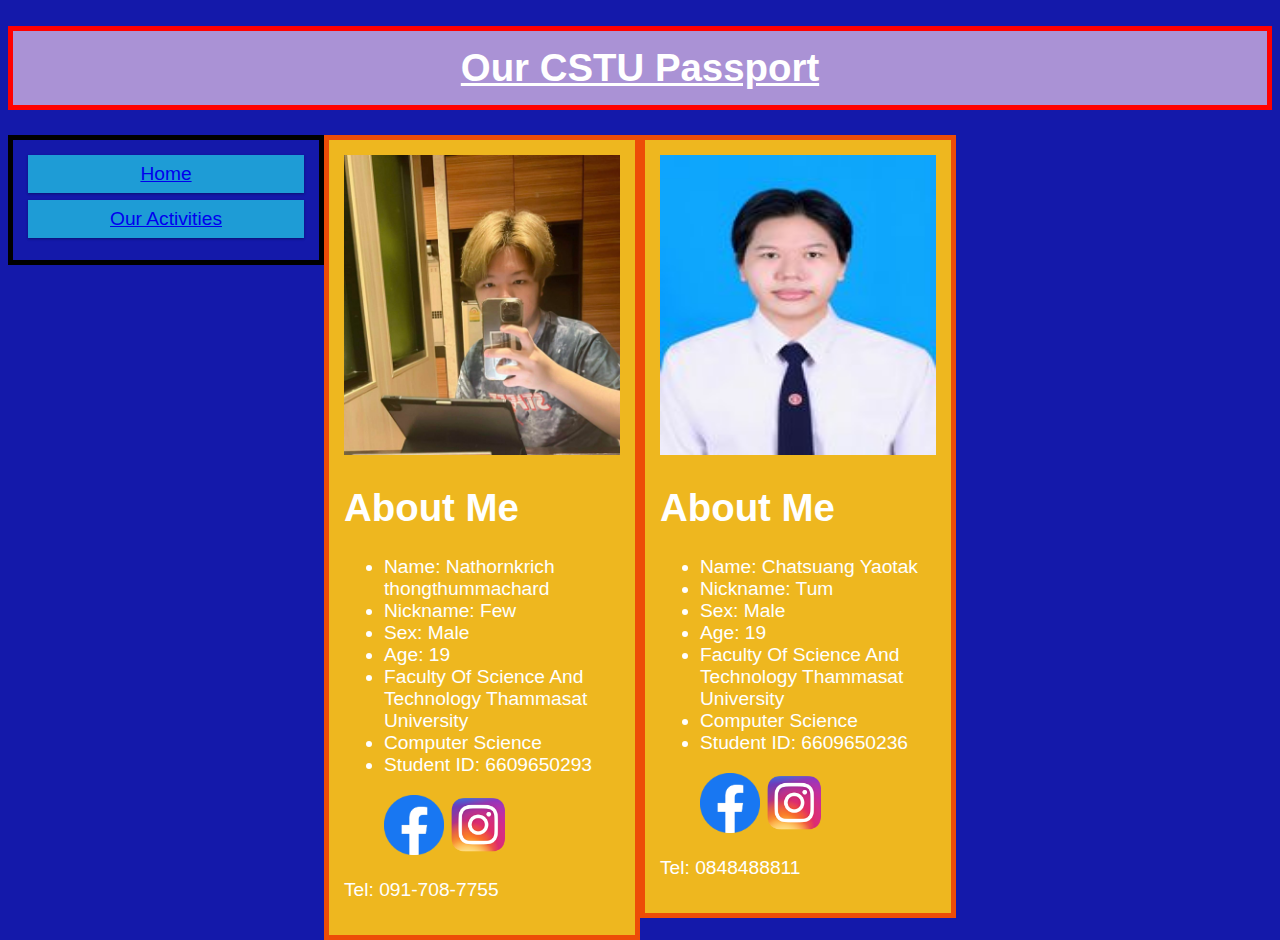
==== HTML5/index.html @ 4bb69975 "update" ====
<!DOCTYPE html>
<html>
    <head>
        <meta charset="UTF-8">
        <meta name="viewport" content="width=device-width, initial-scale=1.0">
        <title>Our CSTU Passport</title>
        <link rel="stylesheet" type="text/css" href="styles.css">
    </head>
    <header>
        <h1 class="header">Our CSTU Passport</h1>
    </header>
    <main>
        <div class="col-3 col-s-3 menu">
            <ul>
                <li><a href="index.html">Home</a></li>
                <li><a href="Activities.html">Our Activities</a></li>
            </ul>
        </div>
        <section class="col-3 col-s-3 main">
            <div>
                <img src="nathornkrich.jpg" width="300" height="300" alt="My Image">
                <h1><strong>About Me</strong></h1>
                <ul>
                    <li>Name: Nathornkrich thongthummachard</li>
                    <li>Nickname: Few</li>
                    <li>Sex: Male</li>
                    <li>Age: 19</li>
                    <li>Faculty Of Science And Technology Thammasat University</li>
                    <li>Computer Science</li>
                    <li>Student ID: 6609650293</li>
                </ul>
                <ul>
                    <a target="_blank" href="https://www.facebook.com/field.thongthummachard/"><img src="facebook.png"
                                width="60" height="60" alt="Facebook"></a>
                    <a target="_blank" href="https://www.instagram.com/ntkk_ff/"><img src="ig.png" width="60" height="60"
                                alt="Instagram"></a>
                </ul>
                <p>Tel: 091-708-7755</p>          
            </div>
        </section>
        <section class="col-3 col-s-3 main">
            <div>
                <img src="image tum.jpg" width="300" height="300" alt="My Image">
                <h1><strong>About Me</strong></h1>
                <ul>
                    <li>Name: Chatsuang Yaotak</li>
                    <li>Nickname: Tum</li>
                    <li>Sex: Male</li>
                    <li>Age: 19</li>
                    <li>Faculty Of Science And Technology Thammasat University</li>
                    <li>Computer Science</li>
                    <li>Student ID: 6609650236</li>
                </ul>
                <ul>
                    <a target="_blank" href="https://www.facebook.com/profile.php?id=100012672346044"><img src="facebook.png"
                                width="60" height="60" alt="Facebook"></a>
                    <a target="_blank" href="https://www.instagram.com/chatsuangg/"><img src="ig.png" width="60" height="60"
                                alt="Instagram"></a>
                </ul>
                <p>Tel: 0848488811</p>          
            </div>
        </section>
    </main>

</html>
---- HTML5/styles.css ----
/* styles.css */
* {
    box-sizing: border-box;
  }
body{
    background-color: rgb(20, 25, 170);
}
.header{
    text-decoration: underline;
    text-align: center;
    border: 5px solid red;
    padding: 15px;
    background-color: #aa92d5;
}
.row::after {
    content: "";
    clear: both;
    display: table;
}
.menu {
    float: left;
    padding: 15px;
    border: 5px solid rgb(0, 0, 0);
    text-align: center;
}
.main {
    float: left;
    padding: 15px;
    border: 5px solid rgb(237, 76, 7);
    background-color: #eeb71f;
}
.secondary{
    float: left;
    padding: 15px;
    border: 5px solid rgb(180, 109, 109);
}
.footer {
    background-color: #0e91bd;
    color: #ffffff;
    text-align: center;
    font-size: 12px;
    padding: 15px;
}
html{
    font-family: 'Lucida Sans', 'Lucida Sans Regular', 'Lucida Grande', 'Lucida Sans Unicode', Geneva, Verdana, sans-serif;
    font-size: larger;
    color: #ffffff;
}

.menu ul {
    list-style-type: none;
    margin: 0;
    padding: 0;
}  
.menu li {
    padding: 8px;
    margin-bottom: 7px;
    background-color :#1e9cd6;
    color: #ffffff;
    box-shadow: 0 1px 3px rgba(0,0,0,0.12), 0 1px 2px rgba(0,0,0,0.24);
}
.menu li:hover {
    background-color: #0099cc;
}

@media only screen and (max-width:768px){
    /*for mobile phone*/
    [class*="col-"]{
        width: 100%;
    }
}
@media only screen and (min-width: 600px) {
    /* For tablets: */
    .col-s-1 {width: 8.33%;}
    .col-s-2 {width: 16.66%;}
    .col-s-3 {width: 25%;}
    .col-s-4 {width: 33.33%;}
    .col-s-5 {width: 41.66%;}
    .col-s-6 {width: 50%;}
    .col-s-7 {width: 58.33%;}
    .col-s-8 {width: 66.66%;}
    .col-s-9 {width: 75%;}
    .col-s-10 {width: 83.33%;}
    .col-s-11 {width: 91.66%;}
    .col-s-12 {width: 100%;}
}
@media only screen and (min-width: 768px) {
    /* For desktop: */
    .col-1 {width: 8.33%;}
    .col-2 {width: 16.66%;}
    .col-3 {width: 25%;}
    .col-4 {width: 33.33%;}
    .col-5 {width: 41.66%;}
    .col-6 {width: 50%;}
    .col-7 {width: 58.33%;}
    .col-8 {width: 66.66%;}
    .col-9 {width: 75%;}
    .col-10 {width: 83.33%;}
    .col-11 {width: 91.66%;}
    .col-12 {width: 100%;}
}
img {
    max-width: 100%;
}
video{
    max-width: 100%;
}
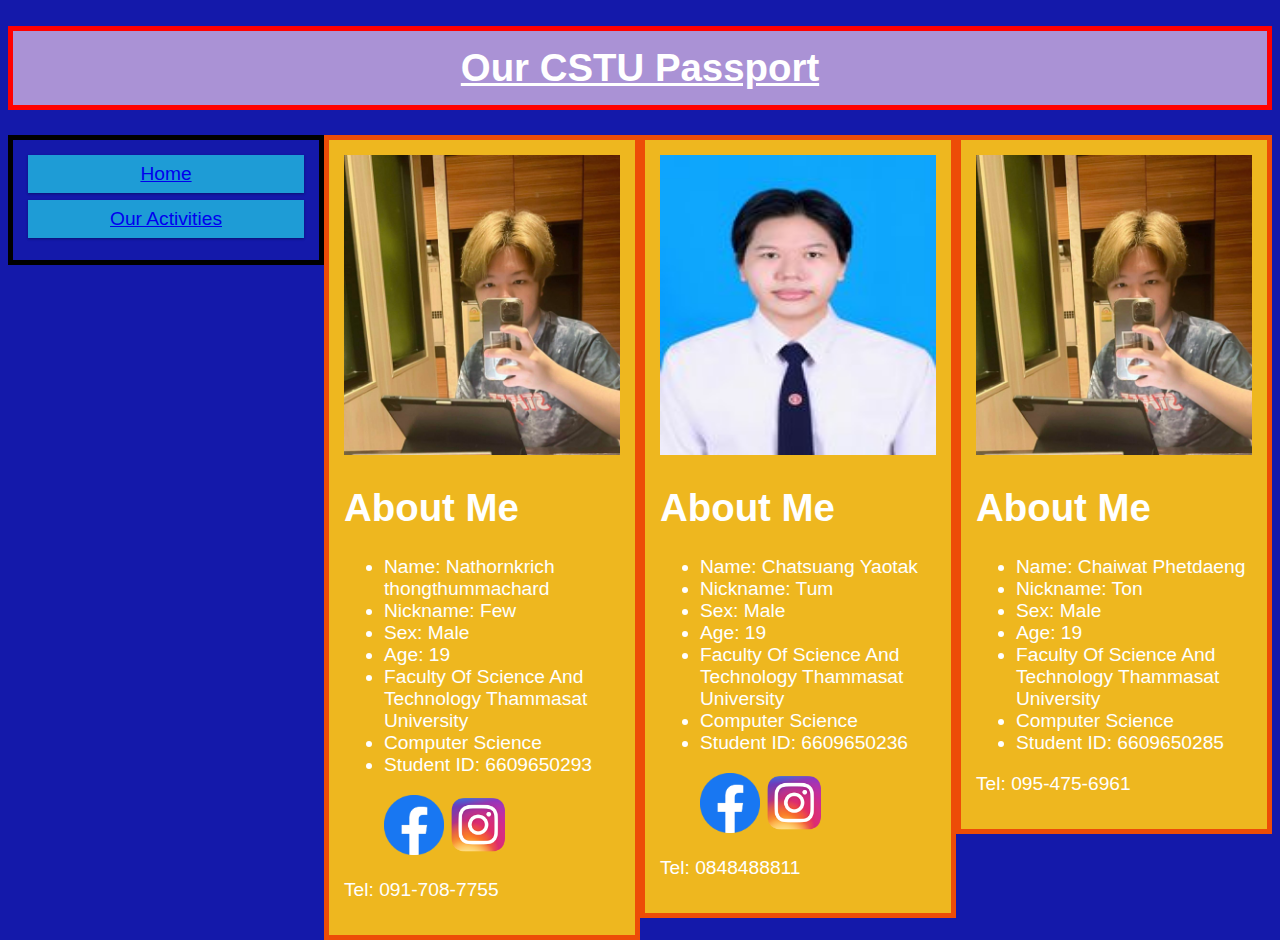
==== commit cb2d5337: "Update index.html" ====
--- a/HTML5/index.html
+++ b/HTML5/index.html
@@ -13,7 +13,7 @@
         <div class="col-3 col-s-3 menu">
             <ul>
                 <li><a href="index.html">Home</a></li>
-                <li><a href="Activities.html">Our Activities</a></li>
+                <li><a href="/JS/index.html">Our Activities</a></li>
             </ul>
         </div>
         <section class="col-3 col-s-3 main">
@@ -60,6 +60,23 @@
                 <p>Tel: 0848488811</p>          
             </div>
         </section>
+         <section class="col-3 col-s-3 main">
+            <div>
+                <img src="nathornkrich.jpg" width="300" height="300" alt="My Image">
+                <h1><strong>About Me</strong></h1>
+                <ul>
+                    <li>Name: Chaiwat Phetdaeng</li>
+                    <li>Nickname: Ton</li>
+                    <li>Sex: Male</li>
+                    <li>Age: 19</li>
+                    <li>Faculty Of Science And Technology Thammasat University</li>
+                    <li>Computer Science</li>
+                    <li>Student ID: 6609650285</li>
+                </ul>
+                
+                <p>Tel: 095-475-6961</p>          
+            </div>
+        </section>
     </main>
 
 </html>
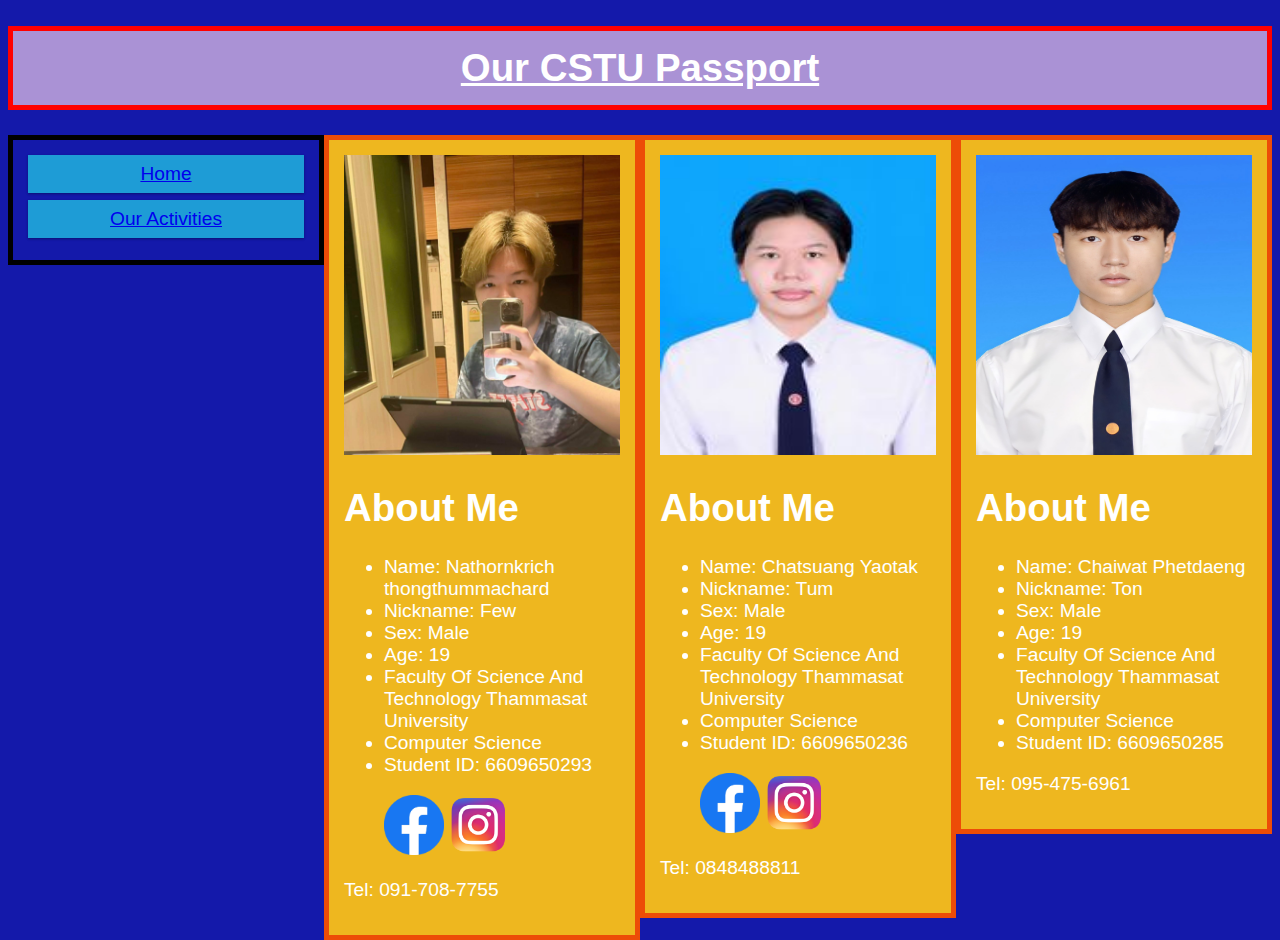
==== commit 887f2b8d: "Update index.html" ====
--- a/HTML5/index.html
+++ b/HTML5/index.html
@@ -62,7 +62,7 @@
         </section>
          <section class="col-3 col-s-3 main">
             <div>
-                <img src="nathornkrich.jpg" width="300" height="300" alt="My Image">
+                <img src="Mypicture.JPG" width="300" height="300" alt="My Image">
                 <h1><strong>About Me</strong></h1>
                 <ul>
                     <li>Name: Chaiwat Phetdaeng</li>
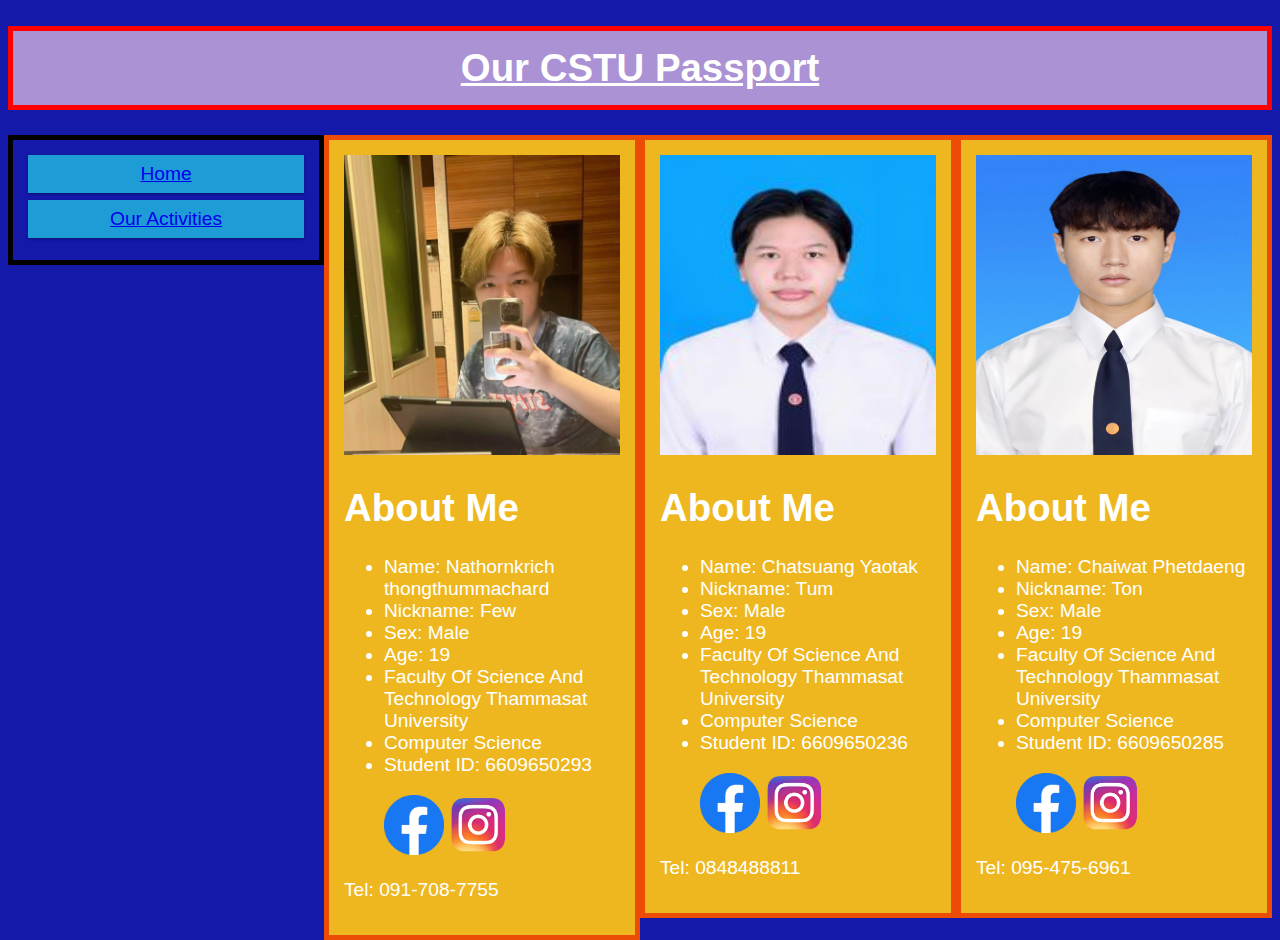
==== commit 22594d9f: "Update index.html" ====
--- a/HTML5/index.html
+++ b/HTML5/index.html
@@ -73,7 +73,12 @@
                     <li>Computer Science</li>
                     <li>Student ID: 6609650285</li>
                 </ul>
-                
+                <ul>
+                    <a target="_blank" href="https://www.facebook.com/profile.php?id=100014648230322"><img src="facebook.png"
+                                width="60" height="60" alt="Facebook"></a>
+                    <a target="_blank" href="https://www.instagram.com/tono_onam/"><img src="ig.png" width="60" height="60"
+                                alt="Instagram"></a>
+                </ul>
                 <p>Tel: 095-475-6961</p>          
             </div>
         </section>
